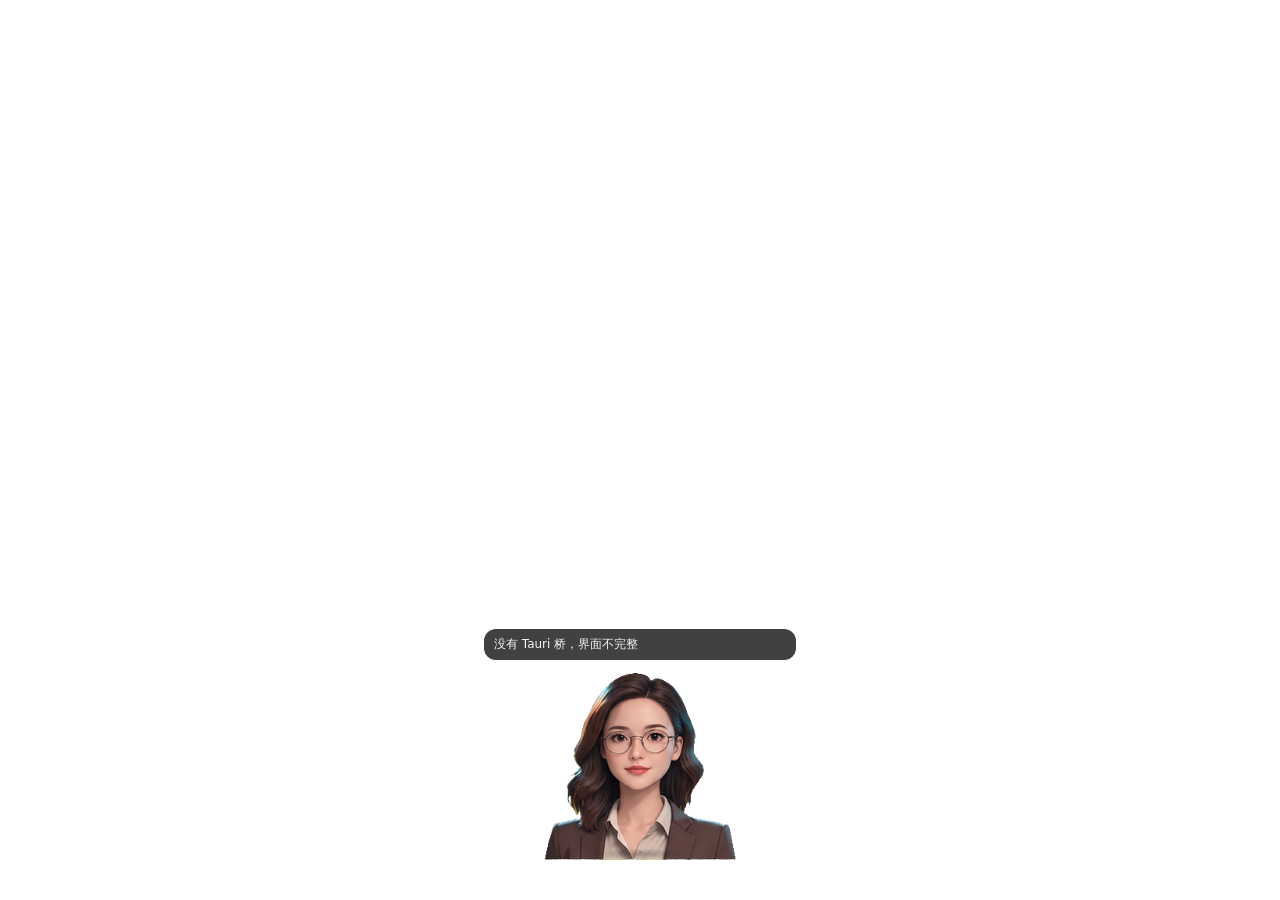
==== ui/index.html @ 6d36bb63 "feat: alice 桌宠初始版本（Tauri 2 + MCP） 包含托盘头像、拖拽动画、语音输入/朗读、右键菜单与图形设置界面。" ====
<!doctype html>
<html lang="zh">
  <head>
    <meta charset="utf-8" />
    <title>codex-pet</title>
    <link rel="stylesheet" href="style.css" />
  </head>
  <body data-tauri-drag-region>
    <div id="stage" data-tauri-drag-region>
      <div id="bubble"></div>
      <div id="shadow"></div>
      <div id="ring"></div>
      <div id="pet" data-tauri-drag-region="false"></div>
      <div id="composer">
        <input id="prompt" type="text" placeholder="和 alice 说点什么…" autocomplete="off" />
      </div>
      <div id="menu">
        <div class="item" data-act="listen">
          <span id="listenLabel">说话</span><span class="mark" id="listenMark"></span>
        </div>
        <div class="item" data-act="chat">对话</div>
        <div class="item" data-act="voice">
          <span>自动念回复</span><span class="mark" id="voiceMark"></span>
        </div>
        <div class="sep"></div>
        <div class="item" data-act="top">
          <span>总在最前</span><span class="mark" id="topMark"></span>
        </div>
        <div class="item" data-act="scale">
          <span>大小</span><span class="mark" id="scaleMark">100%</span>
        </div>
        <div class="sep"></div>
        <div class="item" data-act="settings">设置…</div>
        <div class="item" data-act="state">状态</div>
        <div class="sep"></div>
        <div class="item" data-act="hide">隐藏</div>
        <div class="item danger" data-act="quit">退出</div>
      </div>
      <div id="dot" title="alice 还在这儿"></div>
    </div>
    <script src="app.js"></script>
  </body>
</html>
---- ui/style.css ----
html,
body {
  margin: 0;
  padding: 0;
  height: 100%;
  background: transparent;
  overflow: hidden;
  user-select: none;
  cursor: default;
}

#stage {
  position: relative;
  width: 100%;
  height: 100%;
  display: flex;
  align-items: flex-end;
  justify-content: center;
}

#shadow {
  position: absolute;
  bottom: 40px;
  width: 92px;
  height: 12px;
  border-radius: 50%;
  background: radial-gradient(ellipse at center, rgba(0, 0, 0, 0.28), rgba(0, 0, 0, 0) 70%);
  pointer-events: none;
  transition: opacity 200ms ease, transform 200ms ease;
}

#pet {
  width: 200px;
  height: 200px;
  margin-bottom: 34px;
  background-repeat: no-repeat;
  background-size: 800px 800px;
  transform-origin: 50% 95%;
  transition: filter 120ms linear;
  image-rendering: auto;
  cursor: pointer;
}

#pet.idle { animation: breathe 4.4s ease-in-out infinite; }
#pet.sleeping { animation: doze 7s ease-in-out infinite; }
#pet.thinking { animation: ponder 3.2s ease-in-out infinite; }
#pet.writing { animation: type 1.1s ease-in-out infinite; }
#pet.tool { animation: stride 2s ease-in-out infinite; }
#pet.done { animation: cheer 1.3s ease-out infinite; }
#pet.error { animation: wobble 0.7s ease-in-out infinite; }

/* 一次性动作：放在状态规则之后，才能覆盖状态循环动画 */
#pet.g-nod { animation: g-nod 1.5s ease-in-out; }
#pet.g-shake { animation: g-shake 1.4s ease-in-out; }
#pet.g-lean { animation: g-lean 1.8s ease-in-out; }
#pet.g-cheer { animation: g-cheer 1.4s ease-out; }
#pet.g-sigh { animation: g-sigh 2s ease-in-out; }
#pet.g-drowse { animation: g-drowse 2.4s ease-in-out; }
#pet.g-startle { animation: g-startle 0.9s ease-out; }

/* 被拎着走：从头顶吊着左右晃，影子也跟着收小 */
body.dragging #pet {
  transform-origin: 50% 12%;
  animation: dangle 1.5s ease-in-out infinite;
  cursor: grabbing;
}

body.dragging #shadow {
  opacity: 0.45;
  transform: scaleX(0.82);
}

@keyframes dangle {
  0%, 100% { transform: translateY(-8px) rotate(-2.2deg) scale(1.01); }
  50% { transform: translateY(-4px) rotate(2.2deg) scale(1.005); }
}

/* 录音中的提示环 */
#ring {
  position: absolute;
  left: 50%;
  bottom: 22px;
  width: 220px;
  height: 220px;
  margin-left: -110px;
  border-radius: 50%;
  border: 2px solid rgba(120, 200, 255, 0.9);
  box-shadow: 0 0 18px rgba(90, 180, 255, 0.55), inset 0 0 12px rgba(90, 180, 255, 0.35);
  opacity: 0;
  pointer-events: none;
  transform: scale(0.94);
}

body.listening #ring {
  animation: listen-pulse 1.6s ease-in-out infinite;
}

@keyframes listen-pulse {
  0%, 100% { opacity: 0.35; transform: scale(0.93); }
  50% { opacity: 0.95; transform: scale(1.02); }
}

#bubble {
  position: absolute;
  bottom: 240px;
  left: 50%;
  transform: translateX(-50%);
  width: 292px;
  max-height: 96px;
  overflow-y: auto;
  font: 12px/1.45 "Segoe UI", system-ui, sans-serif;
  color: rgba(255, 255, 255, 0.95);
  background: rgba(24, 24, 28, 0.82);
  border-radius: 12px;
  padding: 7px 10px;
  opacity: 0;
  transition: opacity 200ms ease;
  pointer-events: none;
  white-space: pre-wrap;
  word-break: break-word;
}

#bubble.show {
  opacity: 1;
}

#bubble.streaming::after {
  content: "▍";
  animation: blink 1s steps(1) infinite;
}

@keyframes blink {
  50% { opacity: 0; }
}

#composer {
  position: absolute;
  bottom: 4px;
  left: 50%;
  transform: translateX(-50%);
  width: 296px;
  display: none;
}

#composer.show {
  display: block;
}

#prompt {
  width: 100%;
  box-sizing: border-box;
  font: 12px/1.4 "Segoe UI", system-ui, sans-serif;
  color: #fff;
  background: rgba(24, 24, 28, 0.86);
  border: 1px solid rgba(255, 255, 255, 0.22);
  border-radius: 10px;
  padding: 6px 9px;
  outline: none;
}

#prompt::placeholder {
  color: rgba(255, 255, 255, 0.45);
}

#prompt:focus {
  border-color: rgba(255, 255, 255, 0.42);
}

@keyframes breathe {
  0%, 100% { transform: translateY(0) scale(1); }
  50% { transform: translateY(-3px) scale(1.008); }
}

@keyframes doze {
  0%, 100% { transform: translateY(2px) scaleY(0.994) rotate(-0.6deg); }
  50% { transform: translateY(4px) scaleY(0.99) rotate(0.6deg); }
}

@keyframes ponder {
  0%, 100% { transform: translateY(0) rotate(0deg); }
  50% { transform: translateY(-2px) rotate(-0.8deg); }
}

@keyframes type {
  0%, 100% { transform: translateY(0); }
  50% { transform: translateY(-2px); }
}

@keyframes stride {
  0%, 100% { transform: translateY(0) translateX(-2px); }
  50% { transform: translateY(-1px) translateX(2px); }
}

@keyframes cheer {
  0%, 100% { transform: translateY(0) scaleY(1); }
  30% { transform: translateY(-9px) scaleY(1.02); }
  55% { transform: translateY(0) scaleY(0.985); }
  70% { transform: translateY(-3px) scaleY(1.005); }
}

@keyframes wobble {
  0%, 100% { transform: translateX(-1.5px); }
  50% { transform: translateX(1.5px); }
}

/* ---------- 一次性动作 ---------- */

@keyframes g-nod {
  0%, 100% { transform: translateY(0); }
  20% { transform: translateY(4px); }
  40% { transform: translateY(-1px); }
  60% { transform: translateY(3px); }
  80% { transform: translateY(0); }
}

@keyframes g-shake {
  0%, 100% { transform: translateX(0) rotate(0deg); }
  15% { transform: translateX(-5px) rotate(-0.8deg); }
  30% { transform: translateX(5px) rotate(0.8deg); }
  45% { transform: translateX(-3.5px) rotate(-0.5deg); }
  60% { transform: translateX(3.5px) rotate(0.5deg); }
  80% { transform: translateX(-1.5px); }
}

@keyframes g-lean {
  0%, 100% { transform: translateY(0) scale(1); }
  35%, 70% { transform: translateY(-2px) scale(1.045); }
}

@keyframes g-cheer {
  0%, 100% { transform: translateY(0) scaleY(1); }
  25% { transform: translateY(-10px) scaleY(1.02); }
  45% { transform: translateY(0) scaleY(0.985); }
  65% { transform: translateY(-4px) scaleY(1.005); }
  85% { transform: translateY(0) scaleY(1); }
}

@keyframes g-sigh {
  0%, 100% { transform: translateY(0) scaleY(1); }
  45% { transform: translateY(4px) scaleY(0.988) rotate(-0.5deg); }
  75% { transform: translateY(1px) scaleY(0.998); }
}

@keyframes g-drowse {
  0%, 100% { transform: translateY(0) rotate(0deg); }
  30% { transform: translateY(3px) rotate(-1.2deg); }
  65% { transform: translateY(4px) rotate(1.2deg); }
}

@keyframes g-startle {
  0%, 100% { transform: translateY(0) scale(1); }
  12% { transform: translateY(-6px) scale(1.02); }
  30% { transform: translateY(0) scale(0.995); }
  50% { transform: translateY(-2px) scale(1.005); }
  70% { transform: translateY(0) scale(1); }
}

@media (prefers-reduced-motion: reduce) {
  #pet { animation: none !important; }
}

/* 右键菜单：窗口只有 320×380，菜单放在窗口内靠边自适应 */
#menu {
  position: absolute;
  z-index: 30;
  min-width: 152px;
  display: none;
  padding: 4px;
  font: 12px/1.5 "Segoe UI", system-ui, sans-serif;
  color: rgba(255, 255, 255, 0.94);
  background: rgba(28, 28, 33, 0.94);
  border: 1px solid rgba(255, 255, 255, 0.14);
  border-radius: 10px;
  box-shadow: 0 8px 22px rgba(0, 0, 0, 0.42);
}

#menu.show {
  display: block;
}

#menu .item {
  display: flex;
  align-items: center;
  justify-content: space-between;
  gap: 14px;
  padding: 5px 10px;
  border-radius: 6px;
  cursor: pointer;
  white-space: nowrap;
}

#menu .item:hover {
  background: rgba(255, 255, 255, 0.14);
}

#menu .item.danger:hover {
  background: rgba(220, 72, 72, 0.34);
}

/* 勾选标记用主题蓝，别用绿色 */
#menu .item .mark {
  color: rgba(122, 184, 255, 0.95);
}

#menu .sep {
  height: 1px;
  margin: 4px 8px;
  background: rgba(255, 255, 255, 0.12);
}

/* 隐藏后只留一个小圆点，点它召回 */
#dot {
  position: absolute;
  left: 50%;
  bottom: 44px;
  width: 34px;
  height: 34px;
  margin-left: -17px;
  display: none;
  border-radius: 50%;
  background: radial-gradient(circle at 34% 30%, rgba(255, 255, 255, 0.92), rgba(150, 180, 255, 0.5) 58%, rgba(90, 110, 200, 0.28));
  box-shadow: 0 3px 10px rgba(0, 0, 0, 0.32);
  cursor: pointer;
}

body.hidden-pet #pet,
body.hidden-pet #shadow,
body.hidden-pet #ring,
body.hidden-pet #bubble,
body.hidden-pet #composer,
body.hidden-pet #menu {
  display: none !important;
}

body.hidden-pet #dot {
  display: block;
}
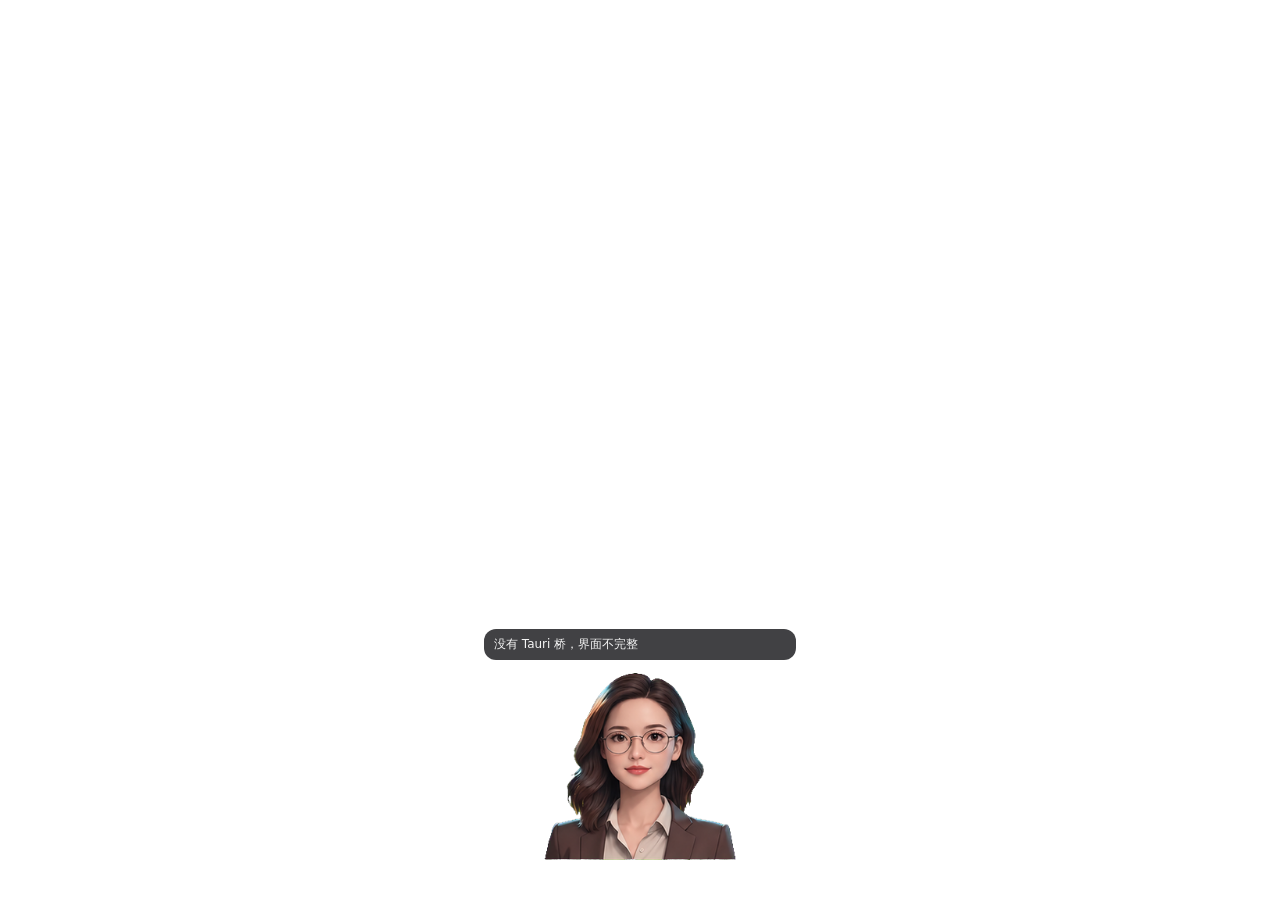
==== commit cba46b30: "feat: 雪碧改为逐帧播放，新增说话姿态与头像图标 - 用 CSS steps(1) + transform 播放 4x4 共 16 帧，各状态时长对齐 Mori manifest - 新增 spe" ====
--- a/ui/index.html
+++ b/ui/index.html
@@ -10,7 +10,9 @@
       <div id="bubble"></div>
       <div id="shadow"></div>
       <div id="ring"></div>
-      <div id="pet" data-tauri-drag-region="false"></div>
+      <div id="pet" data-tauri-drag-region="false">
+        <div id="sprite"></div>
+      </div>
       <div id="composer">
         <input id="prompt" type="text" placeholder="和 alice 说点什么…" autocomplete="off" />
       </div>
--- a/ui/style.css
+++ b/ui/style.css
@@ -30,24 +30,71 @@
 }
 
 #pet {
+  position: relative;
   width: 200px;
   height: 200px;
   margin-bottom: 34px;
+  overflow: hidden;
+  transform-origin: 50% 95%;
+  transition: filter 120ms linear;
+  cursor: pointer;
+  --sheet: url("sprites/idle.png");
+}
+
+/* 逐帧雪碧：4x4 共 16 帧，用 steps(1) 让每帧占满一格时间，到点整帧跳。
+   用 transform 位移而不是动画 background-position——位移走合成器，
+   不会每帧重绘整张 800x800 的背景。
+   素材帧间的取景漂移只有 1~2px（256px 画布上），缩到 200px 后不足 1.5px，
+   肉眼看不出来，所以可以直接连播，不用再做取景补偿。 */
+#sprite {
+  position: absolute;
+  left: 0;
+  top: 0;
+  width: 800px;
+  height: 800px;
+  background-image: var(--sheet);
   background-repeat: no-repeat;
   background-size: 800px 800px;
-  transform-origin: 50% 95%;
-  transition: filter 120ms linear;
   image-rendering: auto;
-  cursor: pointer;
-}
-
-#pet.idle { animation: breathe 4.4s ease-in-out infinite; }
-#pet.sleeping { animation: doze 7s ease-in-out infinite; }
-#pet.thinking { animation: ponder 3.2s ease-in-out infinite; }
-#pet.writing { animation: type 1.1s ease-in-out infinite; }
-#pet.tool { animation: stride 2s ease-in-out infinite; }
-#pet.done { animation: cheer 1.3s ease-out infinite; }
-#pet.error { animation: wobble 0.7s ease-in-out infinite; }
+  animation: sprite-16 3s steps(1) infinite;
+}
+
+@keyframes sprite-16 {
+  0%      { transform: translate(0, 0); }
+  6.25%   { transform: translate(-200px, 0); }
+  12.5%   { transform: translate(-400px, 0); }
+  18.75%  { transform: translate(-600px, 0); }
+  25%     { transform: translate(0, -200px); }
+  31.25%  { transform: translate(-200px, -200px); }
+  37.5%   { transform: translate(-400px, -200px); }
+  43.75%  { transform: translate(-600px, -200px); }
+  50%     { transform: translate(0, -400px); }
+  56.25%  { transform: translate(-200px, -400px); }
+  62.5%   { transform: translate(-400px, -400px); }
+  68.75%  { transform: translate(-600px, -400px); }
+  75%     { transform: translate(0, -600px); }
+  81.25%  { transform: translate(-200px, -600px); }
+  87.5%   { transform: translate(-400px, -600px); }
+  93.75%  { transform: translate(-600px, -600px); }
+  100%    { transform: translate(-600px, -600px); }
+}
+
+/* 每个状态换一张图集，并按素材 manifest 的节奏放；一次性动作播完停在最后一帧 */
+#pet.idle     { --sheet: url("sprites/idle.png"); animation: breathe 4.4s ease-in-out infinite; }
+#pet.sleeping { --sheet: url("sprites/sleeping.png"); animation: doze 7s ease-in-out infinite; }
+#pet.thinking { --sheet: url("sprites/thinking.png"); animation: ponder 3.2s ease-in-out infinite; }
+#pet.writing  { --sheet: url("sprites/recording.png"); animation: type 1.1s ease-in-out infinite; }
+#pet.tool     { --sheet: url("sprites/walking.png"); animation: stride 2s ease-in-out infinite; }
+#pet.done     { --sheet: url("sprites/done.png"); animation: cheer 1.3s ease-out 1; }
+#pet.error    { --sheet: url("sprites/error.png"); animation: wobble 0.7s ease-in-out infinite; }
+
+#pet.idle #sprite     { animation-duration: 3s; }
+#pet.sleeping #sprite { animation-duration: 5s; }
+#pet.thinking #sprite { animation-duration: 2s; }
+#pet.writing #sprite  { animation-duration: 1.5s; }
+#pet.tool #sprite     { animation-duration: 1.5s; }
+#pet.done #sprite     { animation-duration: 1.2s; animation-iteration-count: 1; animation-fill-mode: forwards; }
+#pet.error #sprite    { animation-duration: 1.6s; animation-iteration-count: 1; animation-fill-mode: forwards; }
 
 /* 一次性动作：放在状态规则之后，才能覆盖状态循环动画 */
 #pet.g-nod { animation: g-nod 1.5s ease-in-out; }
@@ -58,11 +105,41 @@
 #pet.g-drowse { animation: g-drowse 2.4s ease-in-out; }
 #pet.g-startle { animation: g-startle 0.9s ease-out; }
 
+/* 说话和被摸头优先级最高：放在一次性动作之后，
+   否则随机小动作（g-*）会把它们的动画顶掉。 */
+#pet.speaking {
+  --sheet: url("sprites/done.png");
+  animation: talk 1.5s ease-in-out infinite;
+}
+#pet.speaking #sprite {
+  animation-duration: 1.6s;
+  animation-iteration-count: infinite;
+  animation-fill-mode: none;
+}
+
+#pet.petting {
+  --sheet: url("sprites/done.png");
+  animation: g-cheer 1.4s ease-out;
+}
+#pet.petting #sprite {
+  animation-duration: 1.2s;
+  animation-iteration-count: 1;
+  animation-fill-mode: forwards;
+}
+
 /* 被拎着走：从头顶吊着左右晃，影子也跟着收小 */
 body.dragging #pet {
   transform-origin: 50% 12%;
   animation: dangle 1.5s ease-in-out infinite;
   cursor: grabbing;
+  --sheet: url("sprites/dragging.png");
+}
+
+/* 拖拽时也要重置次数与填充模式，否则会继承 petting 的「一次性」设置，帧停在最后一帧 */
+body.dragging #pet #sprite {
+  animation-duration: 1.6s;
+  animation-iteration-count: infinite;
+  animation-fill-mode: none;
 }
 
 body.dragging #shadow {
@@ -171,6 +248,14 @@
   50% { transform: translateY(-3px) scale(1.008); }
 }
 
+/* 说话时轻微上下起伏，配合嘴型帧 */
+@keyframes talk {
+  0%, 100% { transform: translateY(0) scale(1); }
+  25% { transform: translateY(-2px) scale(1.006); }
+  50% { transform: translateY(1px) scale(1.002); }
+  75% { transform: translateY(-1.5px) scale(1.004); }
+}
+
 @keyframes doze {
   0%, 100% { transform: translateY(2px) scaleY(0.994) rotate(-0.6deg); }
   50% { transform: translateY(4px) scaleY(0.99) rotate(0.6deg); }
@@ -257,6 +342,7 @@
 
 @media (prefers-reduced-motion: reduce) {
   #pet { animation: none !important; }
+  #sprite { animation: none !important; }
 }
 
 /* 右键菜单：窗口只有 320×380，菜单放在窗口内靠边自适应 */
